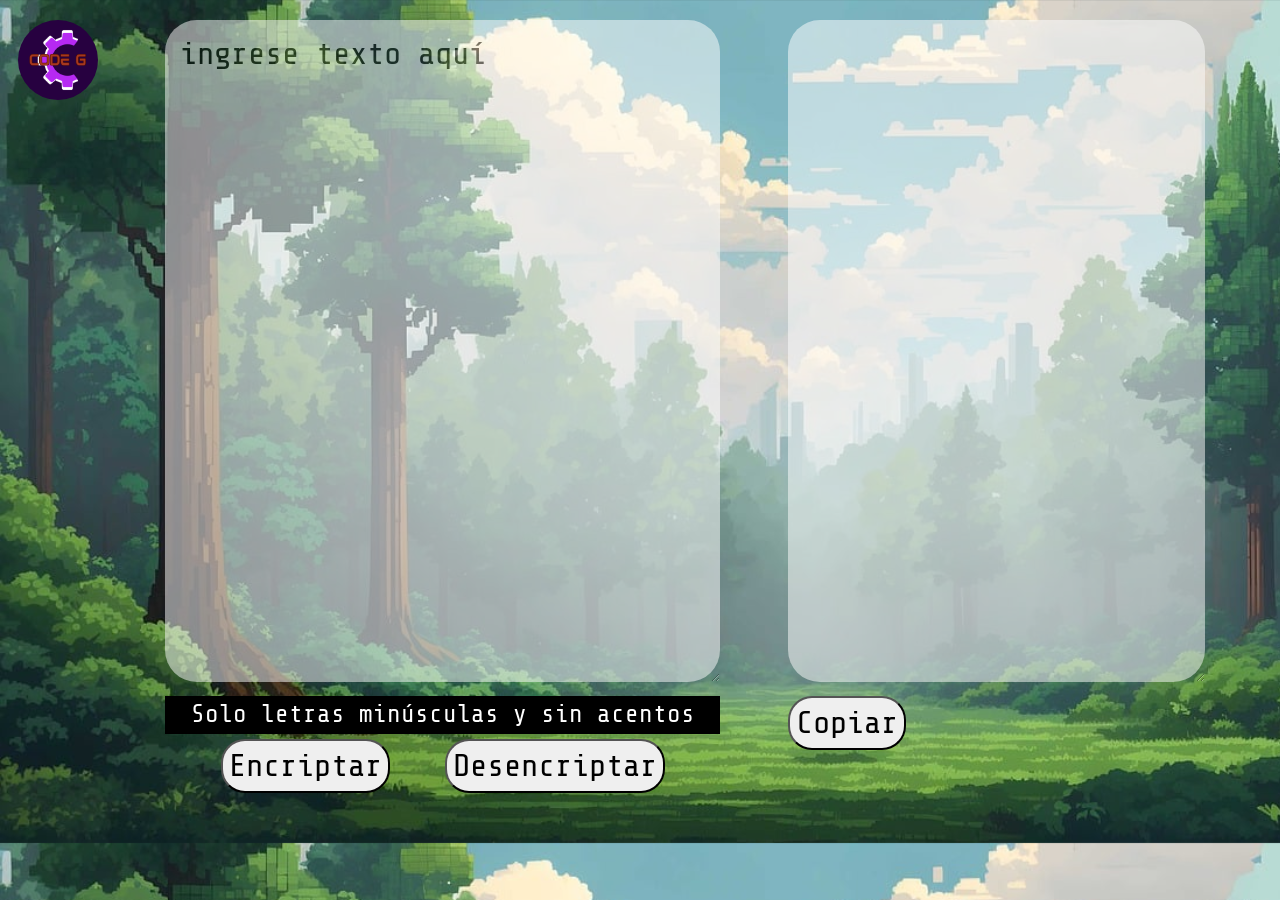
==== index.html @ 54a8374d "Add files via upload" ====
<!DOCTYPE html>
<html lang="en">
<head>
    <meta charset="UTF-8">
    <meta name="viewport" content="width=device-width, initial-scale=1.0">
    <link rel="stylesheet" href="style.css">
    <link rel="preconnect" href="https://fonts.googleapis.com">
    <link rel="preconnect" href="https://fonts.gstatic.com" crossorigin>
    <link href="https://fonts.googleapis.com/css2?family=Share+Tech+Mono&display=swap" rel="stylesheet">
    <title>Encriptador</title>
</head>
<body>
    <header>
        <img src="imagenes/logoCodeG.png" alt="Logo de CodeG" class="logo">
    </header>
    <main>
        <section class="section_left">
            <textarea class="text-area" cols="30" rows="10" placeholder="Ingrese texto aquí"></textarea>
            <div>
                <h6 class="informacio">Solo letras minúsculas y sin acentos</h6>
            </div>
            <div class="btns">
                <button class="btn-encriptar" onclick="btnEncriptar()">Encriptar</button>
                <button class="btn-desencriptar" onclick="btnDesncriptar()">Desencriptar</button>
            </div>
        </section>
        <section class="section_right">
            <textarea class="mensaje_enc" cols="20" rows="10"></textarea>
            <div>
                <button class="copiar" onclick="copiar()">Copiar</button>
            </div>
        </section>
    </main>
<script src="script.js"></script>
</body>
</html>
---- style.css ----
*{
    font-family: Share Tech Mono;
    font-weight: 400;
    font-size: 32px;
    line-height: 150%;
}

body {
    background: url(imagenes/ai-generated-8227409_1280.jpg);
    background-size: cover;
}

.logo {
    float: left;
    height: 80px; 
    border-radius: 70px;
    margin-left: 10px;
}

main {
    display: flex;
    align-items: baseline;
    justify-content: space-evenly;
    margin: 20px 0px 50px 50px;
}


.text-area {
    height: 650px;
    border: none;
    color: black;
    padding-left: 15px;
    padding-top: 10px;
    text-transform: lowercase;
    opacity: 0.5;
    border-radius: 32px;
}

::placeholder {color: black;}
    .text-area:focus {
        outline: none;
    }

h6 {
    margin: 0px;
    font-size: 25px;
    text-align: center;
    color: white;
    background-color: black;
    margin-bottom: 5px;
}

.btns {
    display: flex;
    justify-content: space-evenly;
    
}

.mensaje_enc {
    width: 400px;
    height: 650px;
    color: black;
    padding-left: 15px;
    padding-top: 10px;
    top: 40px;
    left: 1000px;
    border-radius: 32px;
    opacity: 0.5;
    border: none;
}

    .mensaje_enc:focus {
        outline: none;
    }   

.btn-encriptar, .btn-desencriptar,.copiar {
    border-radius: 24px;
}
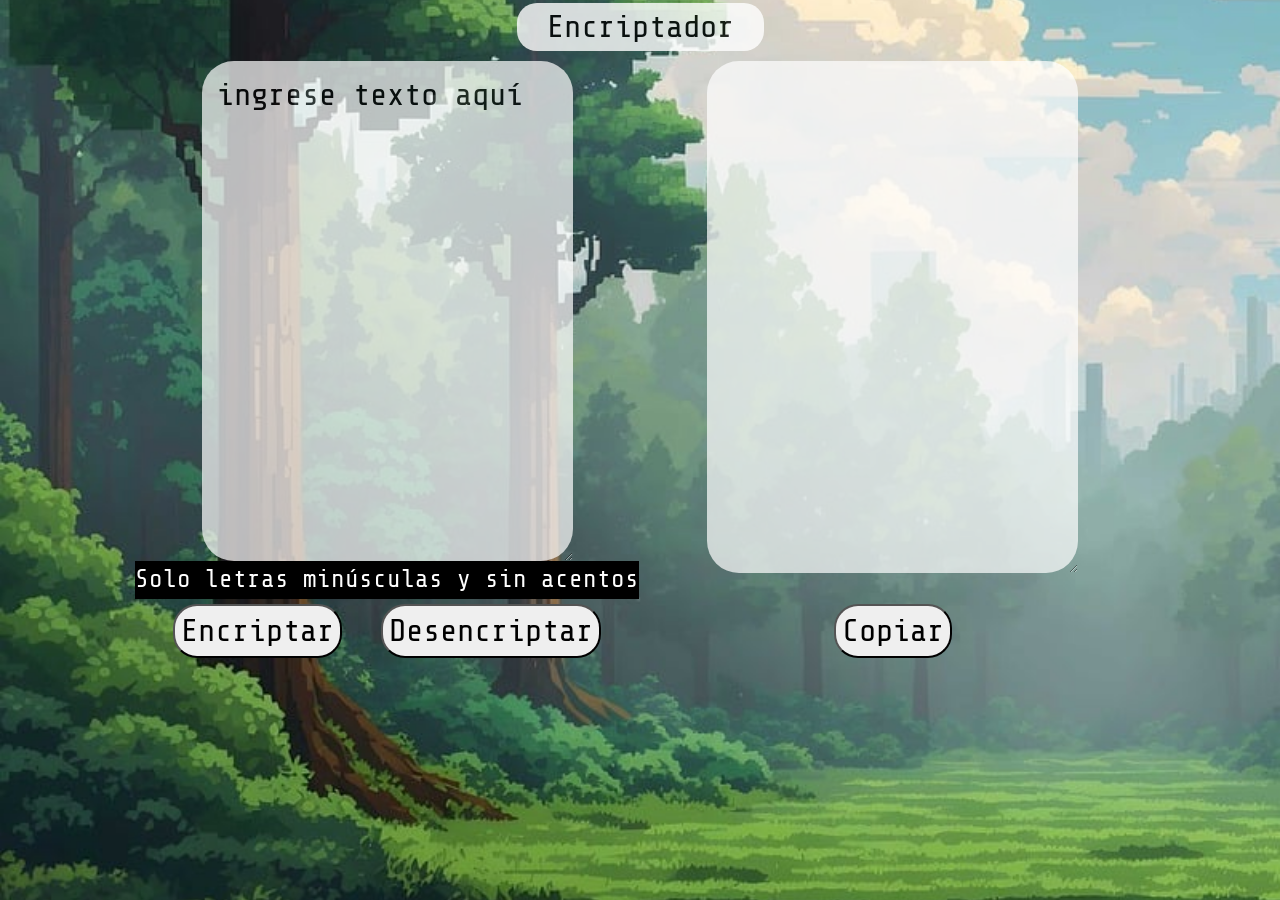
==== commit c57c41ef: "Se agrego el diseno responsive, se quito logo - falta gregar funciones javscript" ====
--- a/index.html
+++ b/index.html
@@ -1,36 +1,36 @@
-<!DOCTYPE html>
-<html lang="en">
-<head>
-    <meta charset="UTF-8">
-    <meta name="viewport" content="width=device-width, initial-scale=1.0">
-    <link rel="stylesheet" href="style.css">
-    <link rel="preconnect" href="https://fonts.googleapis.com">
-    <link rel="preconnect" href="https://fonts.gstatic.com" crossorigin>
-    <link href="https://fonts.googleapis.com/css2?family=Share+Tech+Mono&display=swap" rel="stylesheet">
-    <title>Encriptador</title>
-</head>
-<body>
-    <header>
-        <img src="imagenes/logoCodeG.png" alt="Logo de CodeG" class="logo">
-    </header>
-    <main>
-        <section class="section_left">
-            <textarea class="text-area" cols="30" rows="10" placeholder="Ingrese texto aquí"></textarea>
-            <div>
-                <h6 class="informacio">Solo letras minúsculas y sin acentos</h6>
-            </div>
-            <div class="btns">
-                <button class="btn-encriptar" onclick="btnEncriptar()">Encriptar</button>
-                <button class="btn-desencriptar" onclick="btnDesncriptar()">Desencriptar</button>
-            </div>
-        </section>
-        <section class="section_right">
-            <textarea class="mensaje_enc" cols="20" rows="10"></textarea>
-            <div>
-                <button class="copiar" onclick="copiar()">Copiar</button>
-            </div>
-        </section>
-    </main>
-<script src="script.js"></script>
-</body>
+<!DOCTYPE html>
+<html lang="en">
+<head>
+    <meta charset="UTF-8">
+    <meta name="viewport" content="width=device-width, initial-scale=1.0">
+    <link rel="stylesheet" href="style.css">
+    <link rel="preconnect" href="https://fonts.googleapis.com">
+    <link rel="preconnect" href="https://fonts.gstatic.com" crossorigin>
+    <link href="https://fonts.googleapis.com/css2?family=Share+Tech+Mono&display=swap" rel="stylesheet">
+    <title>Encriptador</title>
+</head>
+<body>
+    <main>
+        <header>
+            <h1>Encriptador</h1>
+        </header>
+        <section class="section_left">
+            <textarea class="text-area" placeholder="Ingrese texto aquí"></textarea>
+            <div>
+                <h6 class="informacio">Solo letras minúsculas y sin acentos</h6>
+            </div>
+            <div class="btns">
+                <button class="btn-encriptar" onclick="btnEncriptar()">Encriptar</button>
+                <button class="btn-desencriptar" onclick="btnDesncriptar()">Desencriptar</button>
+            </div>
+        </section>
+        <section class="section_right">
+            <textarea class="mensaje_enc"></textarea>
+            <div>
+                <button class="copiar" onclick="copiar()">Copiar</button>
+            </div>
+        </section>
+    </main>
+<script src="script.js"></script>
+</body>
 </html>
--- a/style.css
+++ b/style.css
@@ -1,78 +1,245 @@
-*{
-    font-family: Share Tech Mono;
-    font-weight: 400;
-    font-size: 32px;
-    line-height: 150%;
-}
-
-body {
-    background: url(imagenes/ai-generated-8227409_1280.jpg);
-    background-size: cover;
-}
-
-.logo {
-    float: left;
-    height: 80px; 
-    border-radius: 70px;
-    margin-left: 10px;
-}
-
-main {
-    display: flex;
-    align-items: baseline;
-    justify-content: space-evenly;
-    margin: 20px 0px 50px 50px;
-}
-
-
-.text-area {
-    height: 650px;
-    border: none;
-    color: black;
-    padding-left: 15px;
-    padding-top: 10px;
-    text-transform: lowercase;
-    opacity: 0.5;
-    border-radius: 32px;
-}
-
-::placeholder {color: black;}
-    .text-area:focus {
-        outline: none;
-    }
-
-h6 {
-    margin: 0px;
-    font-size: 25px;
-    text-align: center;
-    color: white;
-    background-color: black;
-    margin-bottom: 5px;
-}
-
-.btns {
-    display: flex;
-    justify-content: space-evenly;
-    
-}
-
-.mensaje_enc {
-    width: 400px;
-    height: 650px;
-    color: black;
-    padding-left: 15px;
-    padding-top: 10px;
-    top: 40px;
-    left: 1000px;
-    border-radius: 32px;
-    opacity: 0.5;
-    border: none;
-}
-
-    .mensaje_enc:focus {
-        outline: none;
-    }   
-
-.btn-encriptar, .btn-desencriptar,.copiar {
-    border-radius: 24px;
+*{
+    font-family: Share Tech Mono;
+    font-weight: 400;
+    font-size: 32px;
+    line-height: 150%;
+}
+
+body {
+    background: url(imagenes/ai-generated-8227409_1280.jpg);
+    background-size: 100%;
+    background-repeat: no-repeat;
+    background-position-x: center;
+}
+
+main {
+    display: grid;
+    grid-template-columns: 10% 40% 40% 10%;
+    grid-template-rows: 10% auto;
+}
+
+header {
+    grid-column: 1 / span4;
+    grid-row: 1;
+    display: flex;
+    align-items: center;
+    justify-content: center;
+}
+
+h1 {
+    font-size: 1.5rem;
+    padding: 0 30px;
+    background-color: white;
+    border-radius: 20px;
+    opacity: .8;
+}
+
+.section_left {
+    grid-column: 2;
+    grid-row: 2;
+}
+
+.section_right {
+    grid-column: 3;
+    grid-row: 2;
+}
+
+.section_left, .section_right {
+    display: flex;
+    flex-direction: column;
+    align-items: center;
+    justify-content: flex-start;
+    margin-top: 15px;
+
+}
+
+.text-area {
+    height: 650px;
+    width: 70%;
+    border: none;
+    color: black;
+    padding-left: 15px;
+    padding-top: 10px;
+    text-transform: lowercase;
+    opacity: 0.7;
+    border-radius: 32px;
+}
+
+::placeholder {color: black;}
+    .text-area:focus {
+        outline: none;
+    }
+
+h6 {
+    margin: 0px;
+    font-size: 25px;
+    text-align: center;
+    color: white;
+    background-color: black;
+    margin-bottom: 5px;
+}
+
+.btns {
+    display: flex;
+    justify-content: space-evenly;
+    width: 100%;
+    
+}
+
+.mensaje_enc {
+    width: 70%;
+    height: 650px;
+    color: black;
+    padding-left: 15px;
+    padding-top: 10px;
+    top: 40px;
+    left: 1000px;
+    border-radius: 32px;
+    opacity: 0.7;
+    border: none;
+}
+
+    .mensaje_enc:focus {
+        outline: none;
+    }   
+
+.btn-encriptar, .btn-desencriptar,.copiar {
+    border-radius: 24px;
+}
+
+@media screen and (max-width:1440px) {
+    body {
+        background-size: 130%;
+    }
+}
+
+@media screen and (max-width:1420px) {
+    body {
+        background-size: 160%;
+        background-position: left center;
+        background-color: #203e26;
+    }
+
+    main {
+        grid-template-rows: 5% 80% auto;
+    }
+
+    h1 {
+        font-size: 1rem;
+        padding: 0 30px;
+    }
+
+    .text-area {
+        height: 550px;
+    }
+
+    .section_right {
+        justify-content: space-between;
+    }
+
+    .mensaje_enc {
+        height: 500px;
+    }
+}
+
+@media screen and (max-width:1235px) {
+    h6 {
+        font-size: .55rem;
+    }
+
+    .btn-encriptar, .btn-desencriptar,.copiar {
+        font-size: .7rem;
+    }
+
+}
+
+@media screen and (max-width:1000px) {
+    .text-area, .mensaje_enc {
+        width: 85%;
+        opacity: .9;
+        font-size: 1rem;
+    }
+}
+
+@media screen and (max-width:768px) {
+    body {
+        background-size: 200%;
+        background-position-x: left;
+        background-position-y: center;
+        background-color: #203e26;
+    }
+
+    main {
+        grid-template-columns: 50% 50%;
+        grid-template-rows: 6% auto;
+    }
+
+    header {
+        grid-row: 1;
+        grid-column: 1 / span2;
+    }
+
+    h1 {
+        line-height: normal;
+    }
+
+    .section_left {
+        grid-column: 1;
+        grid-row: 2;
+        justify-content: space-between;
+    }
+
+    h6 {
+        font-size: .5rem;
+    }
+    
+    .section_right {
+        grid-column: 2;
+        grid-row: 2;
+    }
+
+    .text-area, .mensaje_enc {
+        width: 85%;
+        height: 400px;
+        opacity: .9;
+        font-size: .8rem;
+    }
+}
+
+@media screen and (max-width:600px) {
+    body {
+        background-size: 330%;
+    }
+
+    main {
+        grid-template-columns: 100%;
+        grid-template-rows: 5% auto auto 6%;
+    }
+    header {
+        grid-row: 1;
+        grid-column: 1;
+    }
+
+    h1 {
+        font-size: .8rem;
+    }
+
+    .section_left {
+        grid-column: 1;
+        grid-row: 2;
+    }
+
+    .section_right {
+        grid-column: 1;
+        grid-row: 3;
+    }
+    
+    .text-area, .mensaje_enc {
+        font-size: .6rem;
+    }
+    
+    .btn-encriptar, .btn-desencriptar,.copiar {
+        font-size: .5rem;
+    }
+
 }
